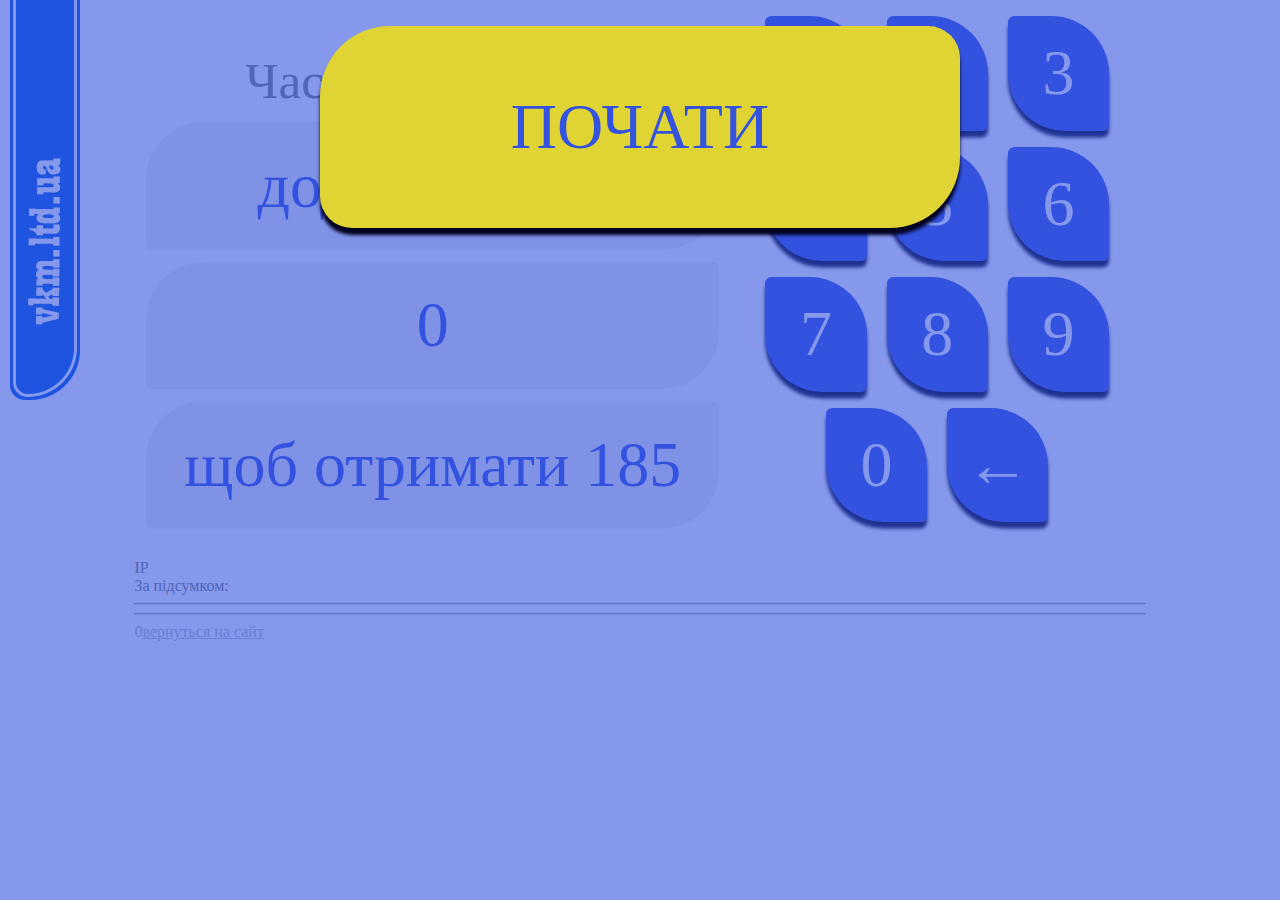
==== game.html @ 4f8571d7 "files uplouad" ====
<!DOCTYPE html>
<html lang="uk">
  <head>
    <meta charset="UTF-8">
    <meta http-equiv="X-UA-Compatible" content="ie=edge">
    <meta name="viewport" content="width=device-width, initial-scale=1.0">
    <link rel="shortcut icon" href="/images/sun192x162.png" type="image/png">
    <title>GAME NOMBERS</title>
    <link rel="stylesheet" href="css/game.css">
</head>
<body>
    <div id="fixblock" class="fixblock">
        <a href="index.html"><img src="images/vkm.ltd.png" alt="vkm"></a>
    </div>
    <!-- <div id="win"  class="overlay" style="display: none; background-color: rgba(51, 83, 223, 0.9)" onclick="closeNav()"> -->
    <div id="win"  class="overlay">
        <div class="start" style="background-color: rgba(51, 83, 223, 1)" id="blink-2">КРАСАВА !!!
            <hr>
            розмірковував: <span id="time2">0</span> сек
        </div>
        <div class="start"><a href="index.html">Вийти</a></div>
    </div>

    <!-- Начало игры -->
    <div id="start" class="overlay">
        <div class="start">ПОЧАТИ</div>
    </div>

    <div class="bigcont">
        <div class="container2">
            <div style="font-size: 4vw">Час роздумів: <span id="time">9.9</span></div>
            <div class="qw">додай до <span id="numone">103</span></div>
            <div type="number" class="tablo">0</div>
            <div class="total">щоб отримати <span id="numtotal">185</span></div>
        </div>
        <div class="container">

            <div class="num">1</div>
            <div class="num">2</div>
            <div class="num">3</div>
            <div class="num">4</div>
            <div class="num">5</div>
            <div class="num">6</div>
            <div class="num">7</div>
            <div class="num">8</div>
            <div class="num">9</div>
            <div class="num">0</div>
            <!-- <hr> -->
            <div class="num ent">&#8592</div>
            <!-- <div class="clearfix">&#8592</div> -->

        </div>
        <br>
        <br>
        <div id="ip">IP</div>
        <div>За підсумком:</div>
        <hr>
        <div id="itogi" class="hide">
            (<span id="numpop3">0</span>) - 
            знаючи <span id="numone3">0</span>, 
            обчислював <span id="tablo3">0</span>, 
            від підсумку <span id="numtotal3">0</span>, 
            витративши <span id="time3">0</span> сек,
             <span id="molodec"> да</span>
        </div>
        <hr>
        <div style="color: rgb(188, 189, 192);"><span id="vkm">0</span><a style="color: rgb(188, 189, 192);" href="index.html">вернуться на сайт</a></div>
    </div>
    
    <!-- <script src="js/ip.js"></script> -->
    <script src="js/game.js"></script>
    
</body>
</html>
---- css/game.css ----
body { 
-webkit-touch-callout: none; 
/* iOS Safari */ 
-webkit-user-select: none; 
/* Chrome/Safari/Opera */ 
-khtml-user-select: none; 
/* Konqueror */ 
-moz-user-select: none; 
/* Firefox */ 
-ms-user-select: none; 
/* Internet Explorer / Edge */ 
user-select: none; 
/* Версия без префикса, в настоящее время не поддерживается ни одним браузером */ 
}
.fixblock{
	width: 70px;
	height: 400px;
	/* border: 1px solid #000; */
	position: fixed;
	top: 0px;
    left: 10px;
    /* background-image: url(/images/vkm.ltd.png); */
/* }
.fixblock:hover { */
    /* animation-duration: 0.5s;
    animation-name: bounce;
    animation-iteration-count: infinite;
    animation-direction: alternate;
}
@keyframes bounce {
    from {
      margin-top: -50px;
    }
    to {
      margin-top: 0%;
    } */
}
.hide{
    display: none!important;
}
.bigcont{
    width: 80%;
    margin-left: auto;
    margin-right: auto;
}
.container{
    text-align: center;
    width: 40%;
    display: inline-block;
}
.container2{
    text-align: center;
    font-size: 5vw;
    width: 59%;
    display: inline-block;
}
.start{
    position: static;
    color: rgb(51, 82, 223);
    top: 0;
    right: 0;
    font-size: 5vw;
    padding-top: 5%;
    padding-bottom: 5%;
    width: calc(100%/2);
    text-align: center;
    margin: 2%;
    background: rgb(223, 212, 51);
    display: inline-block;
    border-radius: 5.5vw 2.5vw 5.5vw 2.5vw;
    box-shadow: 0 0.5vw 0.3vw rgb(1, 1, 31);
}
.num{
    position: static;
    color: white;
    top: 0;
    right: 0;
    font-size: 5vw;
    padding-top: 5%;
    padding-bottom: 5%;
    width: calc(100%/4);
    text-align: center;
    margin: 2%;
    background: rgb(51, 82, 223);
    display: inline-block;
    border-radius: 0.5vw 4.5vw 0.5vw 4.5vw;
    box-shadow: 0 0.5vw 0.3vw rgb(1, 1, 31);
}
.num:hover{
    background: #777;
    box-shadow: 0 0 0.5vw #777;
    font-size: 4vw;
}
.numhover{
    background: red;
    box-shadow: 0 0 0.5vw #777;
    font-size: 4vw;
}
.qw, .tablo, .total{
    background: rgba(119, 119, 119, 0.1);
    position: static;
    color: rgb(51, 82, 223);
    bottom: 0;
    right: 0;
    font-size: 5vw;
    padding-top: 4.5%;
    padding-bottom: 4.5%;
    margin: 2%;
    /* background: rgba(250, 233, 2, 0.301); */
    border-radius: 4.5vw 0.5vw 4.5vw 0.5vw;
    display: block;
}
div{
    color: grey; 
}
.overlay {
    width: 100%;
    height: 100%;
    position: fixed;
    z-index: 1;
    top: 0;
    left: 0;
    background-color: rgba(51, 83, 223, 0.6);
    overflow-x: hidden;
    transition: 0.5s;
    text-align: center;
}
#blink-2{
color: #fff;
text-align: center;
animation:blur .75s ease-out infinite;
text-shadow: 0 0 5px #abc, 0 0 7px #abc;
}

@keyframes blur{
from{
    text-shadow:0px 0px 10px #fff,
    0px 0px 10px #fff, 
    0px 0px 25px #fff,
    0px 0px 25px #fff,
    0px 0px 25px #fff,
    0px 0px 25px #fff,
    0px 0px 25px #fff,
    0px 0px 25px #fff,
    0px 0px 50px #fff,
    0px 0px 50px #fff,
    0px 0px 50px #7B96B8,
    0px 0px 150px #7B96B8,
    0px 10px 100px #7B96B8,
    0px 10px 100px #7B96B8,
    0px 10px 100px #7B96B8,
    0px 10px 100px #7B96B8,
    0px -10px 100px #7B96B8,
    0px -10px 100px #7B96B8;}
}
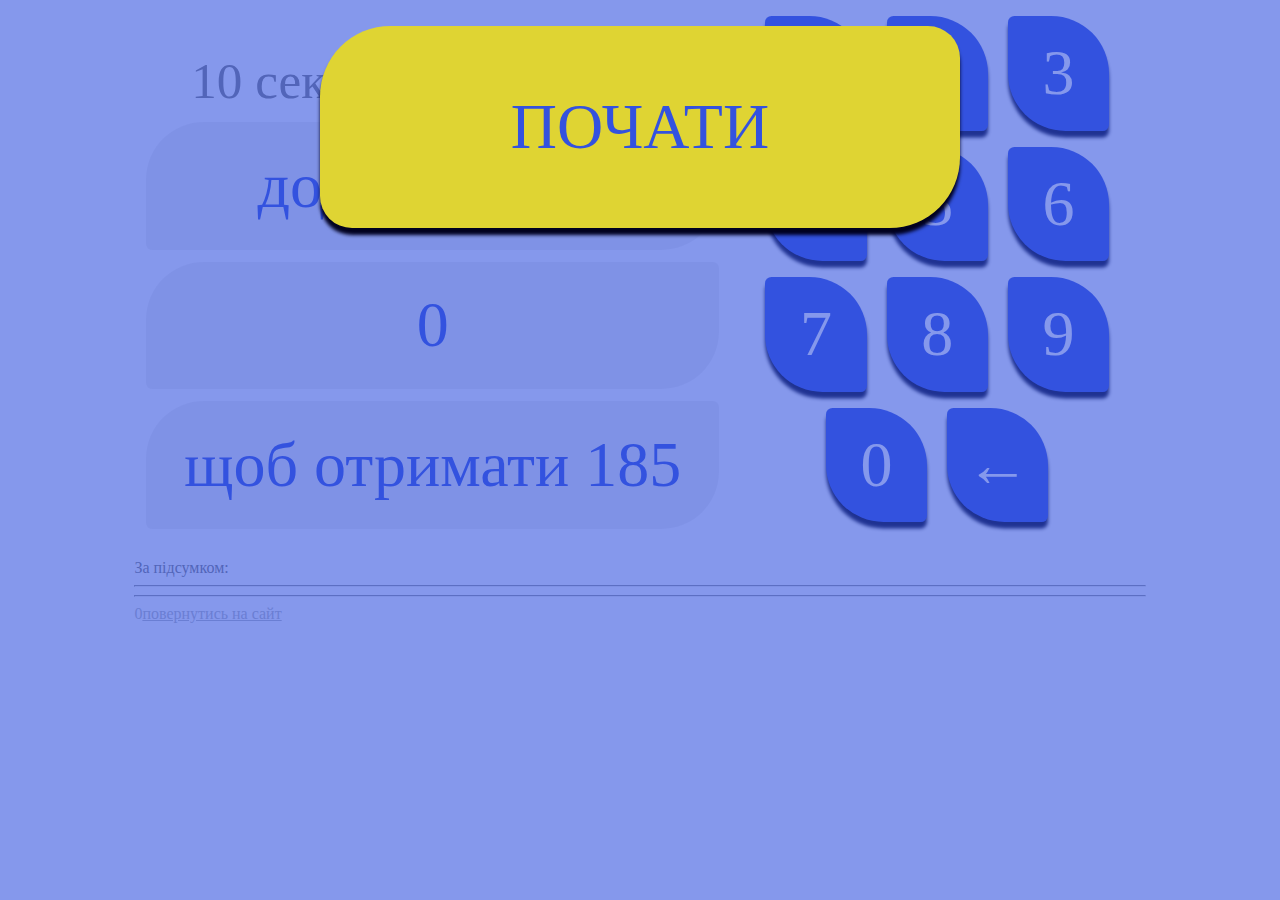
==== commit e3bea636: "good comment" ====
--- a/game.html
+++ b/game.html
@@ -10,8 +10,10 @@
 </head>
 <body>
     <div id="fixblock" class="fixblock">
-        <a href="index.html"><img src="images/vkm.ltd.png" alt="vkm"></a>
+        <!-- закоментував піднімання картинки vkm.ltd.png, але залишив id="fixblock" щоб не правити в game.js-->
+        <!-- <a href="index.html"><img src="images/vkm.ltd.png" alt="vkm"></a> -->
     </div>
+
     <!-- <div id="win"  class="overlay" style="display: none; background-color: rgba(51, 83, 223, 0.9)" onclick="closeNav()"> -->
     <div id="win"  class="overlay">
         <div class="start" style="background-color: rgba(51, 83, 223, 1)" id="blink-2">КРАСАВА !!!
@@ -28,7 +30,7 @@
 
     <div class="bigcont">
         <div class="container2">
-            <div style="font-size: 4vw">Час роздумів: <span id="time">9.9</span></div>
+            <div style="font-size: 4vw">10 сек на роздуми: <span id="time">9.9</span></div>
             <div class="qw">додай до <span id="numone">103</span></div>
             <div type="number" class="tablo">0</div>
             <div class="total">щоб отримати <span id="numtotal">185</span></div>
@@ -52,19 +54,22 @@
         </div>
         <br>
         <br>
-        <div id="ip">IP</div>
+        <!-- <div id="ip">IP</div> -->
         <div>За підсумком:</div>
         <hr>
-        <div id="itogi" class="hide">
-            (<span id="numpop3">0</span>) - 
-            знаючи <span id="numone3">0</span>, 
-            обчислював <span id="tablo3">0</span>, 
-            від підсумку <span id="numtotal3">0</span>, 
-            витративши <span id="time3">0</span> сек,
+        <div id="itogi" >
+           <p style="color:greenyellow" class="hide">
+            (<span id="numpop3">0</span>) -  
+             <span id="numone3">0</span> +     <!-- знаючи -->
+             <span id="tablo3">0</span> =      <!-- вираховував -->
+             <span id="numtotal3">0</span>,    <!-- та підсумок -->
+             витратив <span id="time3">0</span> сек,
              <span id="molodec"> да</span>
+            </p>
         </div>
+
         <hr>
-        <div style="color: rgb(188, 189, 192);"><span id="vkm">0</span><a style="color: rgb(188, 189, 192);" href="index.html">вернуться на сайт</a></div>
+        <div style="color: rgb(188, 189, 192);"><span id="vkm">0</span><a style="color: rgb(188, 189, 192);" href="index.html">повернутись на сайт</a></div>
     </div>
     
     <!-- <script src="js/ip.js"></script> -->
